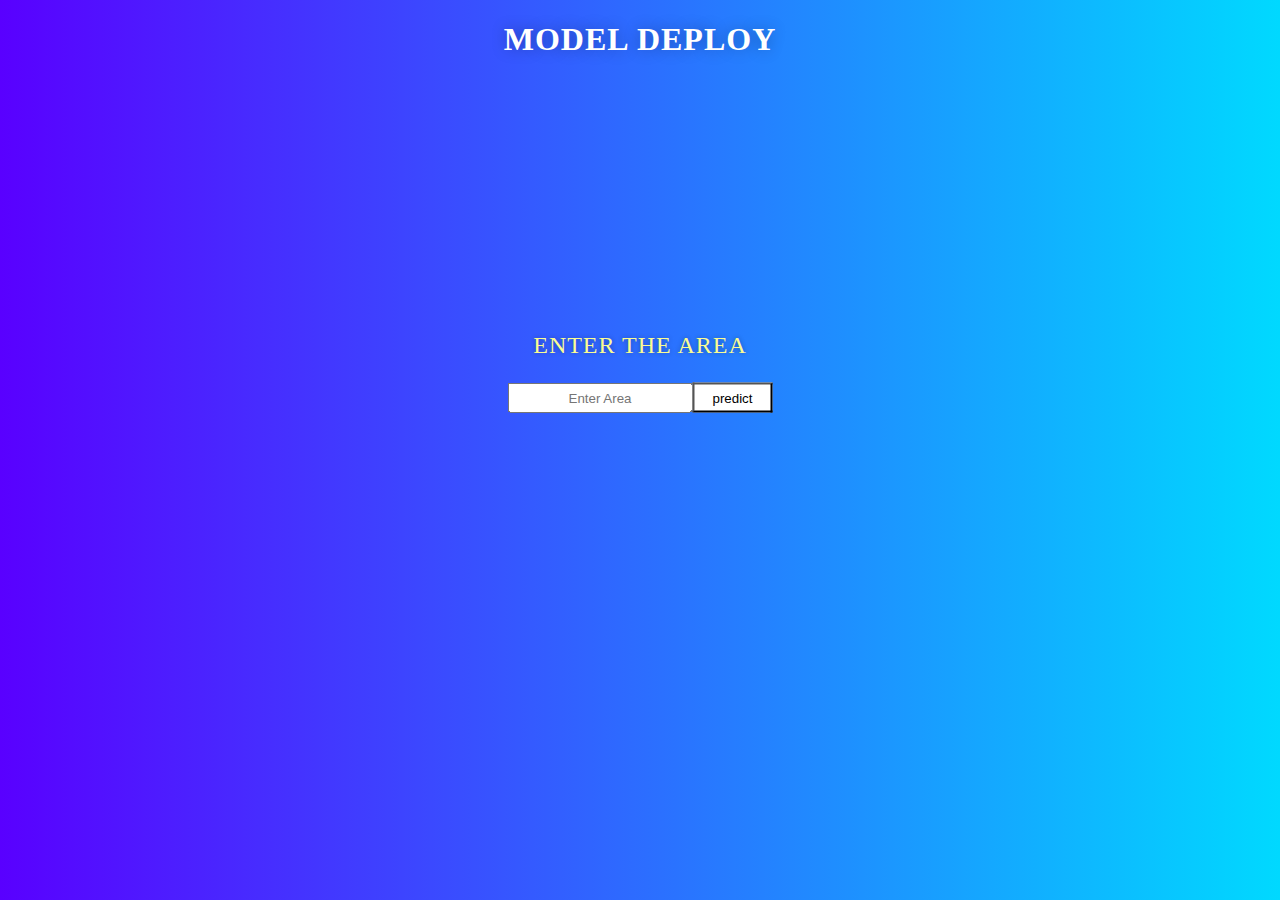
==== templates/index.html @ 2641b271 "Add files via upload" ====
<!DOCTYPE html>
<html lang="en">
<head>
    <meta charset="UTF-8">
    <meta http-equiv="X-UA-Compatible" content="IE=edge">
    <meta name="viewport" content="width=device-width, initial-scale=1.0">
    <link rel="stylesheet" href="/static/style.css">
    <title>model deploy</title>
</head>
<body>
    <h1>MODEL DEPLOY</h1>
    <div class="form_ready">
        <p>ENTER THE AREA</p>
        <form action="/sub" method="POST" class="form1">
            <input type="text" name="username" placeholder="Enter Area">
            <button type="submit" class="submit1">predict</button>
        </form>
    </div>
</body>
</html>
---- static/style.css ----
body{
    padding: 0;
    margin: 0;
    background: linear-gradient(to right, #5900ff, #00d9ff);
}
h1{
    color: #fff; 
    text-shadow: 0 0 15px rgba(0,0,0,0.3); 
    letter-spacing:1px;
     text-align:center;
}
p{
    text-align: center;
    font-size: 1.5rem;
    color: rgb(250, 252, 147); 
    text-shadow: 0 0 5px rgba(0,0,0,0.3); 
    letter-spacing:1px;
    min-height: 1vh;
    justify-content: center;
}
.form1{
    display: flex;
    justify-content: center;
}
.submit1{
    width: 80px;
    height: 30px;
    background-color: rgb(255, 255, 255);
    color: rgb(0, 0, 0); 
}
.submit1:hover{
    background-color: rgb(0, 0, 0);
      color: rgb(255, 255, 255);
      cursor: pointer;
}
.form_ready{
    position: absolute;
    left: 50%;
    top: 40%;
    transform: translate(-50%, -50%);
    padding: 10px;
}
::-webkit-input-placeholder {
    text-align: center;
  }
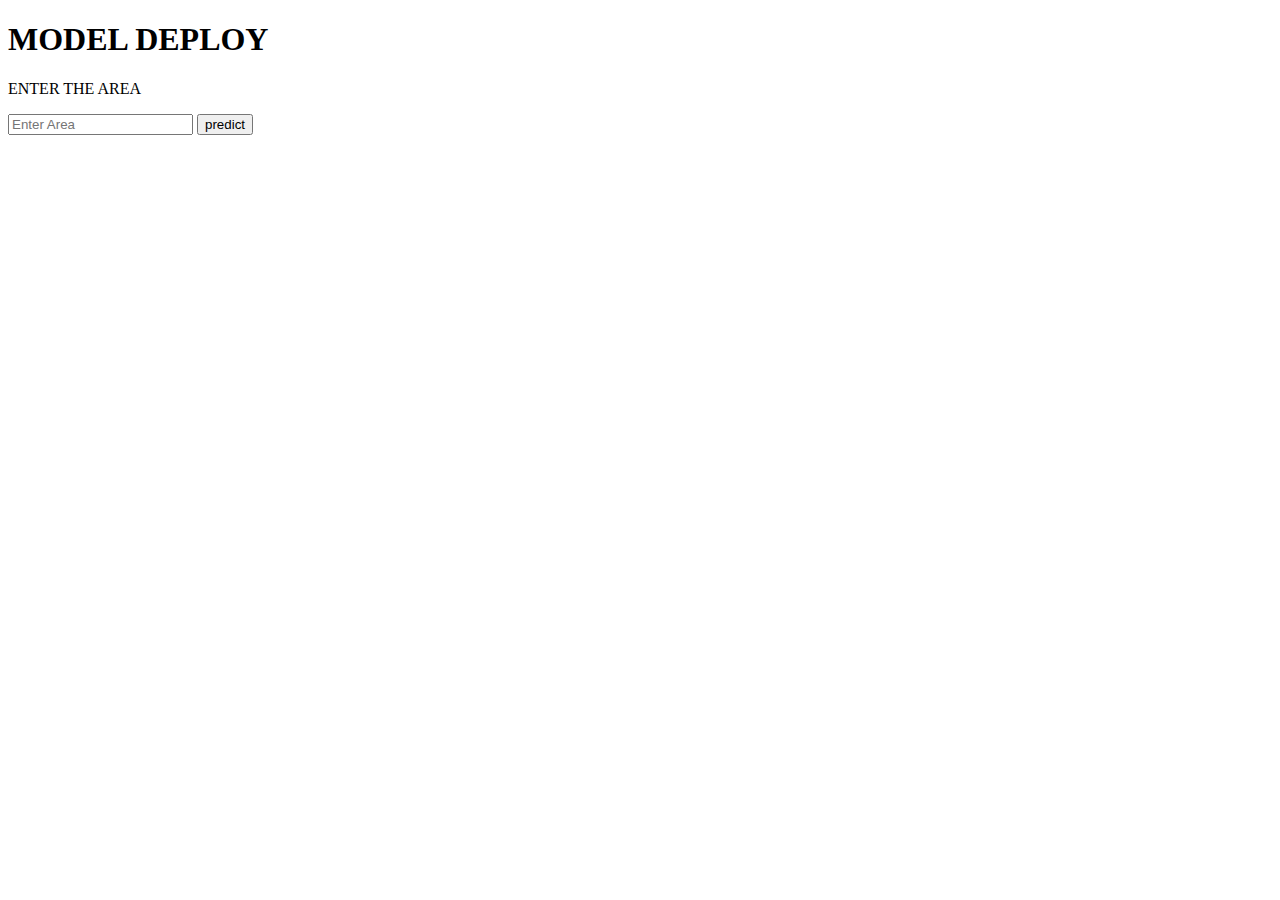
==== commit 9addc813: "Update index.html" ====
--- a/templates/index.html
+++ b/templates/index.html
@@ -4,7 +4,7 @@
     <meta charset="UTF-8">
     <meta http-equiv="X-UA-Compatible" content="IE=edge">
     <meta name="viewport" content="width=device-width, initial-scale=1.0">
-    <link rel="stylesheet" href="/static/style.css">
+    <link rel="stylesheet" href="{{ url_for('static', filename='style.css') }}">
     <title>model deploy</title>
 </head>
 <body>
@@ -17,4 +17,4 @@
         </form>
     </div>
 </body>
-</html>+</html>
